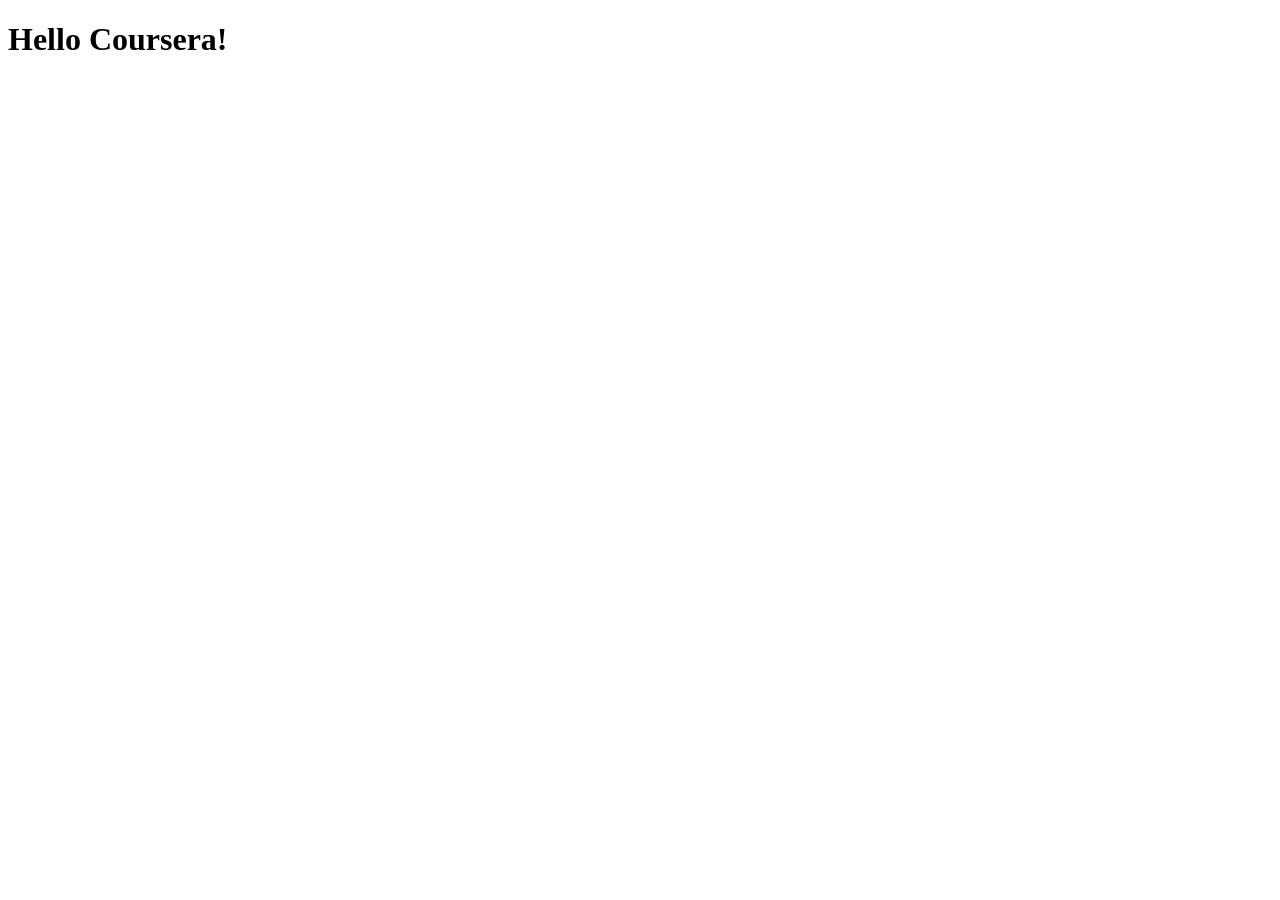
==== site/index.html @ 02f822be "My First Page." ====
<!DOCTYPE html>
<html>
<head>
	<meta charset="utf-8">
	<meta name="viewport" content="width=device-width, initial-scale=1">
	<title>Hello Coursera!</title>
</head>
<body>
<h1>Hello Coursera!</h1>
</body>
</html>
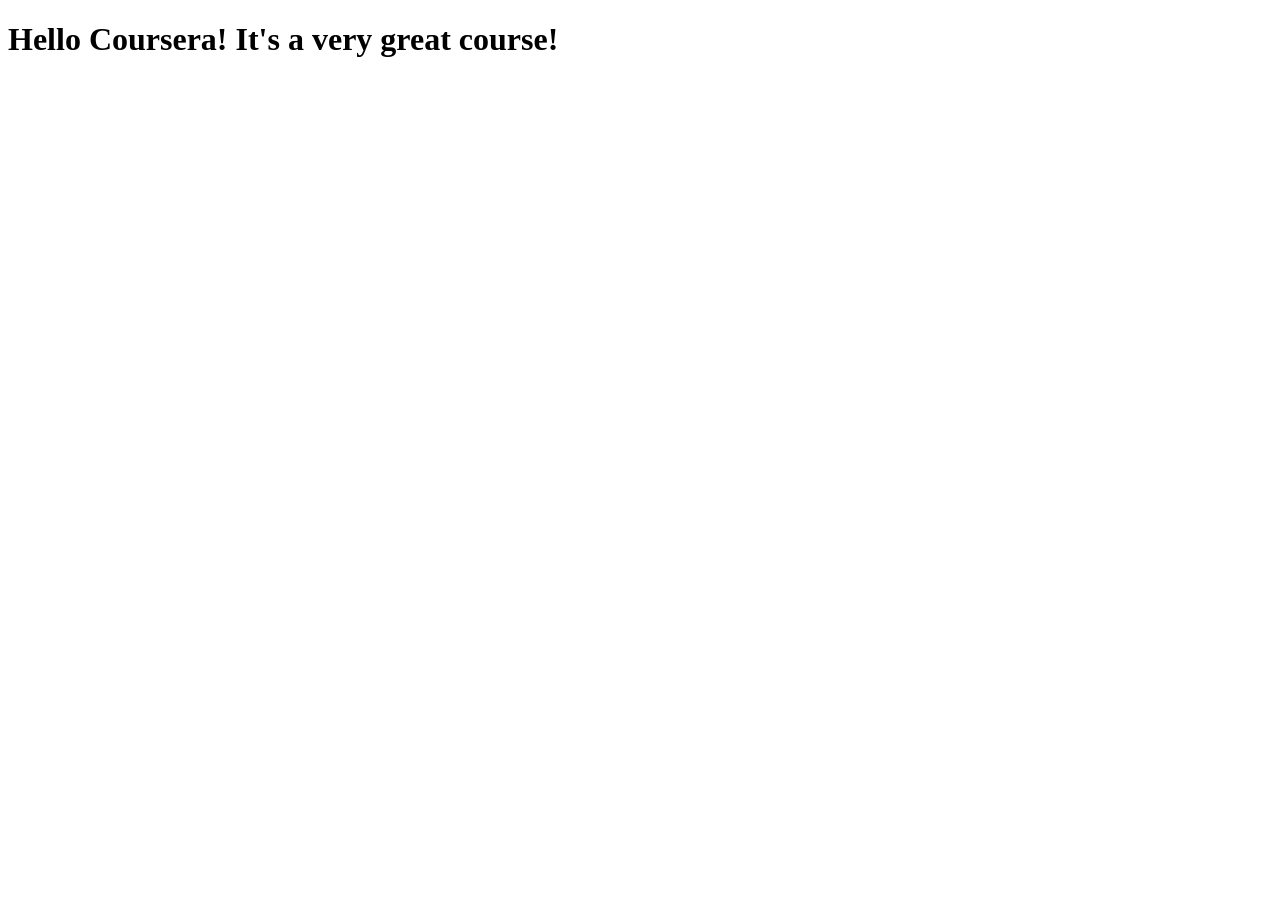
==== commit 6f82c29e: "Small addition to our page content." ====
--- a/site/index.html
+++ b/site/index.html
@@ -6,6 +6,6 @@
 	<title>Hello Coursera!</title>
 </head>
 <body>
-<h1>Hello Coursera!</h1>
+<h1>Hello Coursera!	It's a very great course!</h1>
 </body>
 </html>
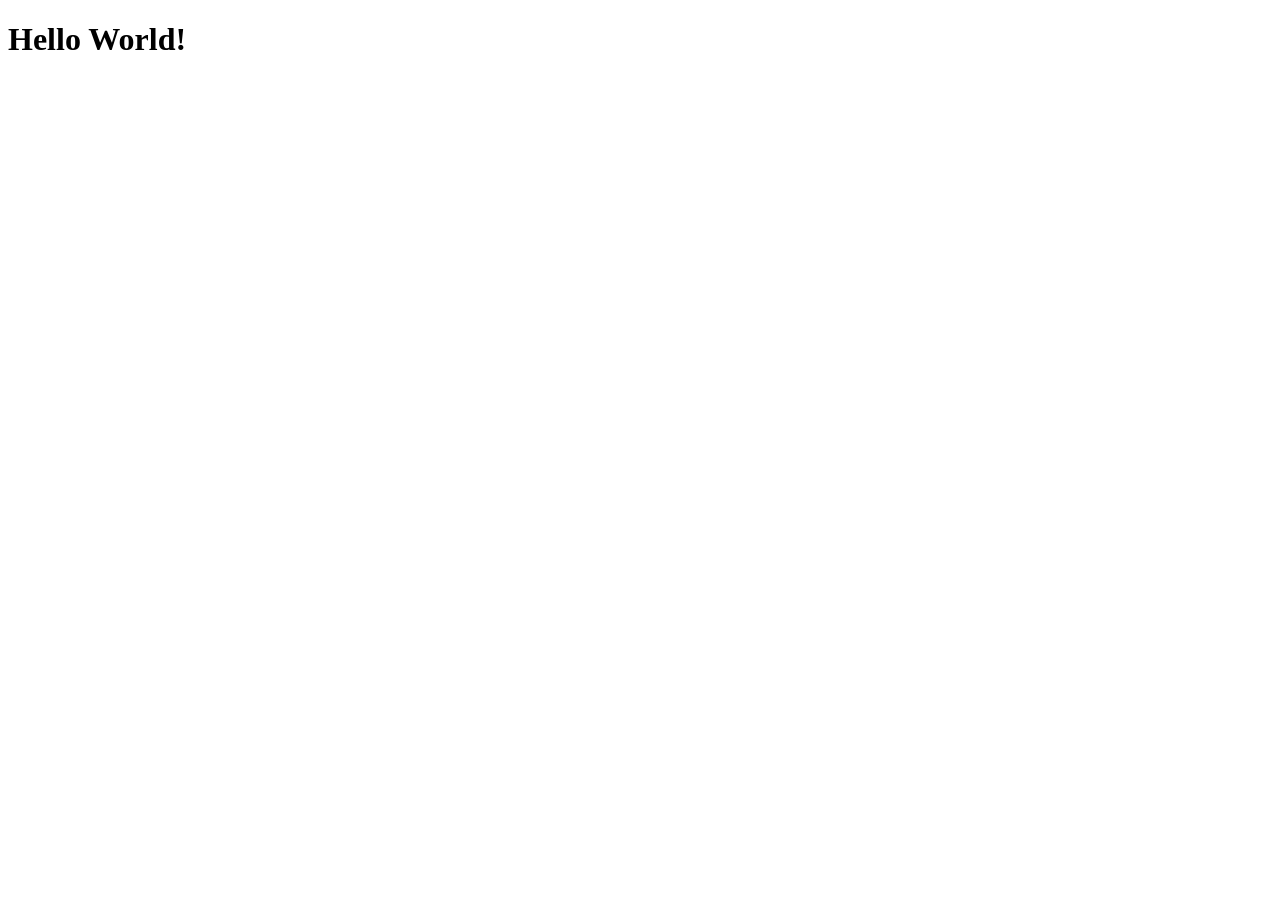
==== commit 2e4ee877: "My personal Website" ====
--- a/site/index.html
+++ b/site/index.html
@@ -6,6 +6,6 @@
 	<title>Hello Coursera!</title>
 </head>
 <body>
-<h1>Hello Coursera!	It's a very great course!</h1>
+<h1>Hello World!</h1>
 </body>
 </html>
